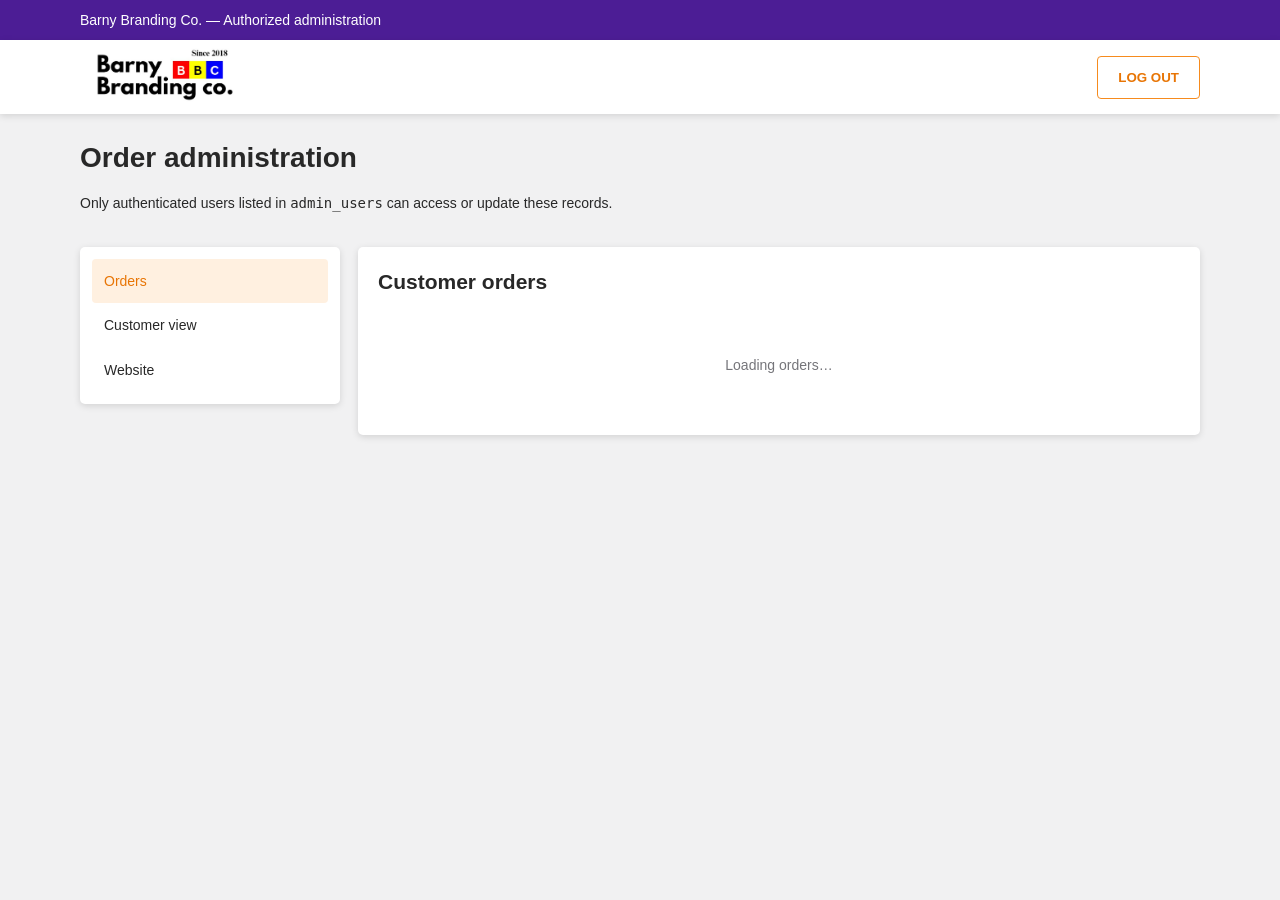
==== admin/index.html @ 915994c2 "Initial commit: existing storefront/portal + platform migration Adds supabase/migrations/002_platfor" ====
<!doctype html><html lang="en"><head><meta charset="utf-8"><meta name="viewport" content="width=device-width,initial-scale=1"><title>Admin Orders | Barny Branding Co.</title><link rel="stylesheet" href="../assets/css/portal.css"></head><body><div class="admin-bar"><div class="portal-wrap">Barny Branding Co. — Authorized administration</div></div><header class="portal-header"><div class="portal-wrap"><a href="../barny-ordering-site.html"><img class="portal-logo" src="../assets/images/barny-logo.jpg" alt="Barny Branding Co."></a><button class="button secondary" id="logout">Log out</button></div></header><main class="dashboard"><div class="portal-wrap"><div class="dashboard-head"><div><h1>Order administration</h1><p>Only authenticated users listed in <code>admin_users</code> can access or update these records.</p></div></div><div class="message" id="message"></div><div class="dashboard-grid"><nav class="sidebar"><a class="active" href="#orders">Orders</a><a href="../account/dashboard.html">Customer view</a><a href="../barny-ordering-site.html">Website</a></nav><div><section class="panel" id="orders"><h2>Customer orders</h2><div class="orders" id="adminOrders"><div class="empty">Loading orders…</div></div></section><section class="panel" id="editor" hidden style="margin-top:18px"><h2>Manage <span id="selectedNumber"></span></h2><form id="adminOrderForm" class="admin-form"><label>Order status<select id="orderStatus"><option value="quote_requested">Quote requested</option><option value="under_review">Under review</option><option value="negotiating">Negotiating</option><option value="quote_sent">Quote sent</option><option value="quote_agreed">Quote agreed</option><option value="artwork_pending">Artwork pending</option><option value="artwork_review">Artwork review</option><option value="artwork_approved">Artwork approved</option><option value="in_production">In production</option><option value="quality_check">Quality check</option><option value="ready_for_delivery">Ready for delivery</option><option value="completed">Completed</option><option value="on_hold">On hold</option><option value="cancelled">Cancelled</option></select></label><label>Payment status<select id="paymentStatus"><option value="not_set">Not set</option><option value="quote_pending">Quote pending</option><option value="unpaid">Unpaid</option><option value="partially_paid">Partially paid</option><option value="paid">Paid</option><option value="refunded">Refunded</option><option value="cancelled">Cancelled</option></select></label><label>Delivery status<select id="deliveryStatus"><option value="not_scheduled">Not scheduled</option><option value="scheduled">Scheduled</option><option value="processing">Processing</option><option value="ready_for_dispatch">Ready for dispatch</option><option value="dispatched">Dispatched</option><option value="in_transit">In transit</option><option value="ready_for_collection">Ready for collection</option><option value="delivered">Delivered</option><option value="delivery_failed">Delivery failed</option><option value="returned">Returned</option><option value="cancelled">Cancelled</option></select></label><label>Total amount<input id="totalAmount" type="number" min="0" step="0.01"></label><label>Expected delivery<input id="expectedDate" type="date"></label><label>Tracking number<input id="trackingNumber"></label><label style="grid-column:1/-1">Delivery address<textarea id="deliveryAddress"></textarea></label><label style="grid-column:1/-1">Internal/customer notes<textarea id="notes"></textarea></label><button class="button" type="submit">Save order update</button></form></section></div></div></div></main><script type="module" src="../assets/js/admin-page.js"></script></body></html>
---- assets/css/portal.css ----
:root{--orange:#f68b1e;--orange-dark:#e87505;--purple:#4c1d95;--ink:#282828;--muted:#75757a;--bg:#f1f1f2;--line:#e5e5e5;--green:#159447;--red:#c93434;--shadow:0 2px 7px rgba(0,0,0,.13)}*{box-sizing:border-box}body{margin:0;background:var(--bg);color:var(--ink);font:14px/1.45 Arial,Helvetica,sans-serif}a{color:inherit}.portal-header{height:74px;background:#fff;box-shadow:var(--shadow);display:flex;align-items:center}.portal-wrap{width:min(1120px,calc(100% - 28px));margin:auto}.portal-header .portal-wrap{display:flex;align-items:center;justify-content:space-between;gap:18px}.portal-logo{width:170px;height:54px;object-fit:contain}.back-link{color:var(--orange-dark);font-weight:700;text-decoration:none}.auth-shell{min-height:calc(100vh - 74px);display:grid;place-items:center;padding:32px 14px}.auth-card{width:min(470px,100%);background:#fff;border-radius:5px;box-shadow:var(--shadow);padding:28px}.auth-card h1{margin:0 0 7px;font-size:27px}.auth-card .intro{color:var(--muted);margin:0 0 22px}.field{margin:0 0 15px}.field label{display:block;font-weight:700;margin:0 0 6px}.field input,.field textarea{width:100%;border:1px solid #aaa;border-radius:4px;padding:12px;outline:none}.field input:focus,.field textarea:focus{border-color:var(--orange);box-shadow:0 0 0 2px #ffe5cb}.button{display:inline-flex;align-items:center;justify-content:center;min-height:43px;padding:0 20px;border:0;border-radius:4px;background:var(--orange);color:#fff;text-transform:uppercase;font-weight:700;text-decoration:none;cursor:pointer}.button:hover{background:var(--orange-dark)}.button.secondary{background:#fff;color:var(--orange-dark);border:1px solid var(--orange)}.button.dark{background:#333}.button:disabled{opacity:.6;cursor:wait}.button.full{width:100%}.auth-links{display:flex;justify-content:space-between;gap:15px;margin-top:18px;font-size:13px}.auth-links a{color:var(--orange-dark)}.message{display:none;margin:14px 0;padding:11px;border-radius:4px}.message.show{display:block}.message.error{background:#ffeded;color:#8b2323;border:1px solid #f0bcbc}.message.success{background:#e8f7ed;color:#126532;border:1px solid #b9dfc5}.dashboard{padding:24px 0 50px}.dashboard-head{display:flex;justify-content:space-between;align-items:center;gap:14px;margin-bottom:20px}.dashboard-head h1{margin:0}.dashboard-grid{display:grid;grid-template-columns:260px 1fr;gap:18px}.panel,.sidebar{background:#fff;border-radius:5px;box-shadow:var(--shadow)}.sidebar{padding:12px;height:max-content}.sidebar a,.sidebar button{display:block;width:100%;border:0;background:none;text-align:left;text-decoration:none;padding:12px;border-radius:4px;cursor:pointer}.sidebar a:hover,.sidebar button:hover,.sidebar .active{background:#fff0e0;color:var(--orange-dark)}.panel{padding:20px}.panel h2{margin-top:0}.profile-grid{display:grid;grid-template-columns:1fr 1fr;gap:0 15px}.orders{display:grid;gap:12px}.order-card{border:1px solid var(--line);border-radius:5px;padding:15px;display:grid;grid-template-columns:1fr auto;gap:12px}.order-card h3{margin:0 0 5px}.order-meta{display:flex;flex-wrap:wrap;gap:8px 16px;color:var(--muted);font-size:12px}.status{display:inline-flex;padding:5px 9px;border-radius:20px;background:#fff0e0;color:#9b4f00;font-weight:700;font-size:11px;text-transform:capitalize}.status.paid,.status.completed,.status.delivered{background:#e5f6eb;color:#11743a}.empty{padding:40px 15px;text-align:center;color:var(--muted)}.order-detail{display:grid;grid-template-columns:1.4fr .8fr;gap:18px}.summary-list{display:grid;grid-template-columns:1fr 1fr;gap:12px}.summary-list div{border:1px solid var(--line);padding:12px;border-radius:4px}.summary-list small{display:block;color:var(--muted)}table{width:100%;border-collapse:collapse}th,td{text-align:left;padding:10px;border-bottom:1px solid var(--line)}.timeline{border-left:2px solid #f4c18e;margin-left:8px;padding-left:20px}.timeline-item{position:relative;margin:0 0 20px}.timeline-item:before{content:"";position:absolute;left:-27px;top:3px;width:11px;height:11px;border-radius:50%;background:var(--orange)}.timeline-item h4{margin:0;text-transform:capitalize}.timeline-item p{margin:4px 0;color:var(--muted)}.config-warning{background:#fff6d9;border:1px solid #e8cf78;color:#654f00;padding:12px;border-radius:4px;margin-bottom:18px}.admin-bar{background:var(--purple);color:#fff;padding:10px 0}.admin-form{display:grid;grid-template-columns:repeat(3,1fr);gap:12px}.admin-form select,.admin-form input,.admin-form textarea{width:100%;padding:10px;border:1px solid #aaa;border-radius:4px}@media(max-width:760px){.portal-logo{width:142px}.dashboard-head{align-items:flex-start}.dashboard-grid,.order-detail{grid-template-columns:1fr}.sidebar{display:flex;overflow:auto}.sidebar a,.sidebar button{width:auto;white-space:nowrap}.profile-grid,.summary-list,.admin-form{grid-template-columns:1fr}.order-card{grid-template-columns:1fr}.auth-card{padding:22px 17px}table{font-size:12px}th,td{padding:8px 5px}}
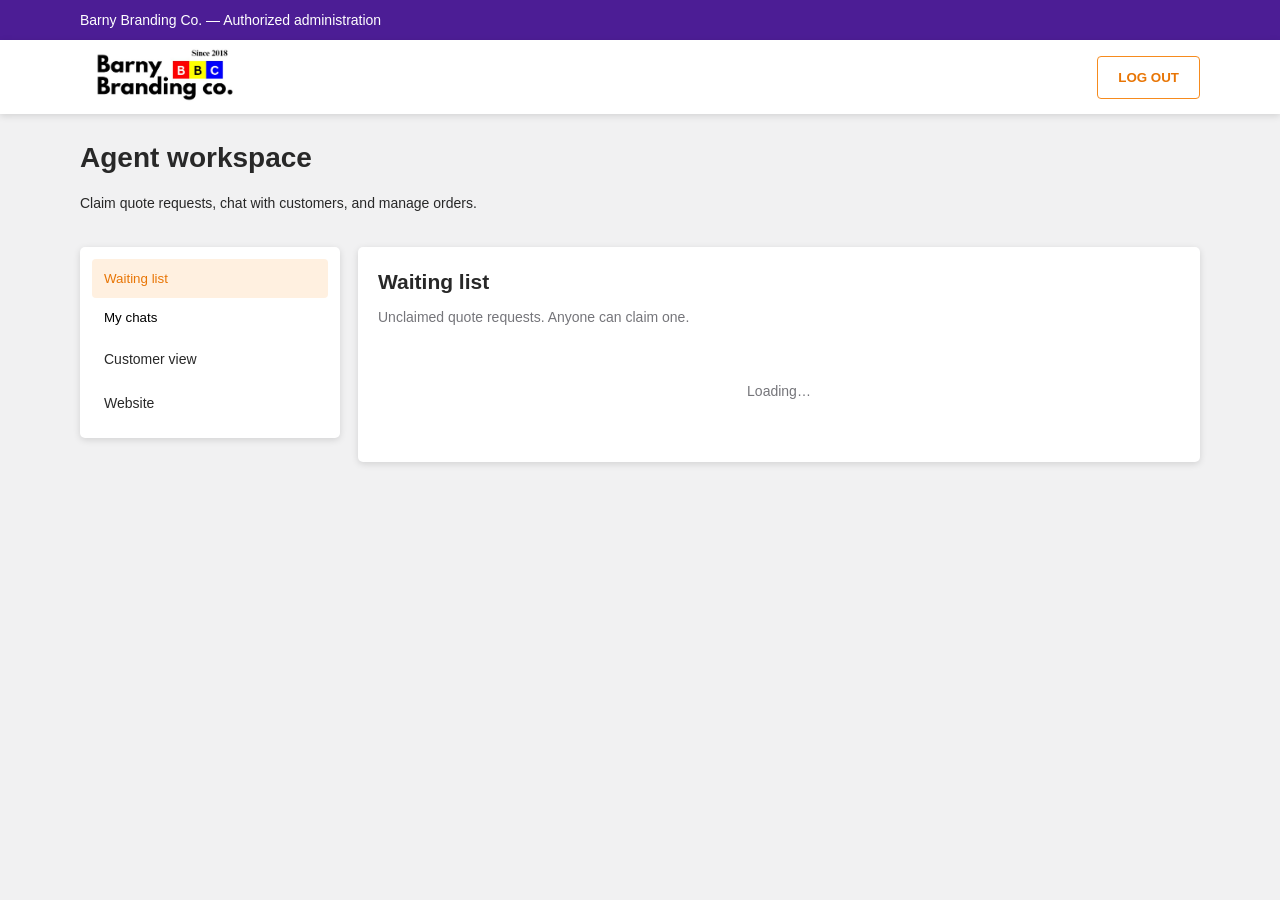
==== commit 1432e2c1: "Add agent workspace, order chat, notifications, and catalogue manager - admin/index.html rebuilt as " ====
--- a/admin/index.html
+++ b/admin/index.html
@@ -1 +1 @@
-<!doctype html><html lang="en"><head><meta charset="utf-8"><meta name="viewport" content="width=device-width,initial-scale=1"><title>Admin Orders | Barny Branding Co.</title><link rel="stylesheet" href="../assets/css/portal.css"></head><body><div class="admin-bar"><div class="portal-wrap">Barny Branding Co. — Authorized administration</div></div><header class="portal-header"><div class="portal-wrap"><a href="../barny-ordering-site.html"><img class="portal-logo" src="../assets/images/barny-logo.jpg" alt="Barny Branding Co."></a><button class="button secondary" id="logout">Log out</button></div></header><main class="dashboard"><div class="portal-wrap"><div class="dashboard-head"><div><h1>Order administration</h1><p>Only authenticated users listed in <code>admin_users</code> can access or update these records.</p></div></div><div class="message" id="message"></div><div class="dashboard-grid"><nav class="sidebar"><a class="active" href="#orders">Orders</a><a href="../account/dashboard.html">Customer view</a><a href="../barny-ordering-site.html">Website</a></nav><div><section class="panel" id="orders"><h2>Customer orders</h2><div class="orders" id="adminOrders"><div class="empty">Loading orders…</div></div></section><section class="panel" id="editor" hidden style="margin-top:18px"><h2>Manage <span id="selectedNumber"></span></h2><form id="adminOrderForm" class="admin-form"><label>Order status<select id="orderStatus"><option value="quote_requested">Quote requested</option><option value="under_review">Under review</option><option value="negotiating">Negotiating</option><option value="quote_sent">Quote sent</option><option value="quote_agreed">Quote agreed</option><option value="artwork_pending">Artwork pending</option><option value="artwork_review">Artwork review</option><option value="artwork_approved">Artwork approved</option><option value="in_production">In production</option><option value="quality_check">Quality check</option><option value="ready_for_delivery">Ready for delivery</option><option value="completed">Completed</option><option value="on_hold">On hold</option><option value="cancelled">Cancelled</option></select></label><label>Payment status<select id="paymentStatus"><option value="not_set">Not set</option><option value="quote_pending">Quote pending</option><option value="unpaid">Unpaid</option><option value="partially_paid">Partially paid</option><option value="paid">Paid</option><option value="refunded">Refunded</option><option value="cancelled">Cancelled</option></select></label><label>Delivery status<select id="deliveryStatus"><option value="not_scheduled">Not scheduled</option><option value="scheduled">Scheduled</option><option value="processing">Processing</option><option value="ready_for_dispatch">Ready for dispatch</option><option value="dispatched">Dispatched</option><option value="in_transit">In transit</option><option value="ready_for_collection">Ready for collection</option><option value="delivered">Delivered</option><option value="delivery_failed">Delivery failed</option><option value="returned">Returned</option><option value="cancelled">Cancelled</option></select></label><label>Total amount<input id="totalAmount" type="number" min="0" step="0.01"></label><label>Expected delivery<input id="expectedDate" type="date"></label><label>Tracking number<input id="trackingNumber"></label><label style="grid-column:1/-1">Delivery address<textarea id="deliveryAddress"></textarea></label><label style="grid-column:1/-1">Internal/customer notes<textarea id="notes"></textarea></label><button class="button" type="submit">Save order update</button></form></section></div></div></div></main><script type="module" src="../assets/js/admin-page.js"></script></body></html>+<!doctype html><html lang="en"><head><meta charset="utf-8"><meta name="viewport" content="width=device-width,initial-scale=1"><title>Agent Workspace | Barny Branding Co.</title><link rel="stylesheet" href="../assets/css/portal.css"></head><body><div class="admin-bar"><div class="portal-wrap">Barny Branding Co. — Authorized administration<span class="role-badge" id="roleBadge" hidden></span></div></div><header class="portal-header"><div class="portal-wrap"><a href="../barny-ordering-site.html"><img class="portal-logo" src="../assets/images/barny-logo.jpg" alt="Barny Branding Co."></a><div class="header-actions"><div id="notifBellContainer"></div><button class="button secondary" id="logout">Log out</button></div></div></header><main class="dashboard"><div class="portal-wrap"><div class="dashboard-head"><div><h1>Agent workspace</h1><p>Claim quote requests, chat with customers, and manage orders.</p></div></div><div class="message" id="message"></div><div class="dashboard-grid"><nav class="sidebar"><button class="active" data-panel="waitingPanel">Waiting list</button><button data-panel="minePanel">My chats</button><button data-panel="allPanel" id="allOrdersTab" hidden>All orders</button><a href="./agents.html" id="agentsLink" hidden>Manage agents</a><a href="./catalogue.html" id="catalogueLink" hidden>Manage catalogue</a><a href="../account/dashboard.html">Customer view</a><a href="../barny-ordering-site.html">Website</a></nav><div><section class="panel dashboard-panel" id="waitingPanel"><h2>Waiting list</h2><p style="color:var(--muted);margin-top:-8px">Unclaimed quote requests. Anyone can claim one.</p><div class="orders" id="waitingOrders"><div class="empty">Loading…</div></div></section><section class="panel dashboard-panel" id="minePanel" hidden><h2>My chats</h2><div class="orders" id="mineOrders"><div class="empty">Loading…</div></div></section><section class="panel dashboard-panel" id="allPanel" hidden><h2>All orders</h2><div class="orders" id="allOrders"><div class="empty">Loading…</div></div></section><section class="panel" id="editor" hidden style="margin-top:18px"><h2>Manage <span id="selectedNumber"></span> <button class="button secondary" id="takeOverBtn" hidden type="button">Take over</button></h2><p class="claimed-by" id="claimedByLabel"></p><div id="chatContainer"></div><form id="adminOrderForm" class="admin-form"><label>Order status<select id="orderStatus"><option value="quote_requested">Quote requested</option><option value="under_review">Under review</option><option value="negotiating">Negotiating</option><option value="quote_sent">Quote sent</option><option value="quote_agreed">Quote agreed</option><option value="artwork_pending">Artwork pending</option><option value="artwork_review">Artwork review</option><option value="artwork_approved">Artwork approved</option><option value="in_production">In production</option><option value="quality_check">Quality check</option><option value="ready_for_delivery">Ready for delivery</option><option value="completed">Completed</option><option value="on_hold">On hold</option><option value="cancelled">Cancelled</option></select></label><label>Payment status<select id="paymentStatus"><option value="not_set">Not set</option><option value="quote_pending">Quote pending</option><option value="unpaid">Unpaid</option><option value="partially_paid">Partially paid</option><option value="paid">Paid</option><option value="refunded">Refunded</option><option value="cancelled">Cancelled</option></select></label><label>Delivery status<select id="deliveryStatus"><option value="not_scheduled">Not scheduled</option><option value="scheduled">Scheduled</option><option value="processing">Processing</option><option value="ready_for_dispatch">Ready for dispatch</option><option value="dispatched">Dispatched</option><option value="in_transit">In transit</option><option value="ready_for_collection">Ready for collection</option><option value="delivered">Delivered</option><option value="delivery_failed">Delivery failed</option><option value="returned">Returned</option><option value="cancelled">Cancelled</option></select></label><label>Total amount<input id="totalAmount" type="number" min="0" step="0.01"></label><label>Expected delivery<input id="expectedDate" type="date"></label><label>Tracking number<input id="trackingNumber"></label><label style="grid-column:1/-1">Delivery address<textarea id="deliveryAddress"></textarea></label><label style="grid-column:1/-1">Internal/customer notes<textarea id="notes"></textarea></label><button class="button" type="submit">Save order update</button></form></section></div></div></div></main><script type="module" src="../assets/js/admin-page.js"></script></body></html>
--- a/assets/css/portal.css
+++ b/assets/css/portal.css
@@ -1 +1,11 @@
 :root{--orange:#f68b1e;--orange-dark:#e87505;--purple:#4c1d95;--ink:#282828;--muted:#75757a;--bg:#f1f1f2;--line:#e5e5e5;--green:#159447;--red:#c93434;--shadow:0 2px 7px rgba(0,0,0,.13)}*{box-sizing:border-box}body{margin:0;background:var(--bg);color:var(--ink);font:14px/1.45 Arial,Helvetica,sans-serif}a{color:inherit}.portal-header{height:74px;background:#fff;box-shadow:var(--shadow);display:flex;align-items:center}.portal-wrap{width:min(1120px,calc(100% - 28px));margin:auto}.portal-header .portal-wrap{display:flex;align-items:center;justify-content:space-between;gap:18px}.portal-logo{width:170px;height:54px;object-fit:contain}.back-link{color:var(--orange-dark);font-weight:700;text-decoration:none}.auth-shell{min-height:calc(100vh - 74px);display:grid;place-items:center;padding:32px 14px}.auth-card{width:min(470px,100%);background:#fff;border-radius:5px;box-shadow:var(--shadow);padding:28px}.auth-card h1{margin:0 0 7px;font-size:27px}.auth-card .intro{color:var(--muted);margin:0 0 22px}.field{margin:0 0 15px}.field label{display:block;font-weight:700;margin:0 0 6px}.field input,.field textarea{width:100%;border:1px solid #aaa;border-radius:4px;padding:12px;outline:none}.field input:focus,.field textarea:focus{border-color:var(--orange);box-shadow:0 0 0 2px #ffe5cb}.button{display:inline-flex;align-items:center;justify-content:center;min-height:43px;padding:0 20px;border:0;border-radius:4px;background:var(--orange);color:#fff;text-transform:uppercase;font-weight:700;text-decoration:none;cursor:pointer}.button:hover{background:var(--orange-dark)}.button.secondary{background:#fff;color:var(--orange-dark);border:1px solid var(--orange)}.button.dark{background:#333}.button:disabled{opacity:.6;cursor:wait}.button.full{width:100%}.auth-links{display:flex;justify-content:space-between;gap:15px;margin-top:18px;font-size:13px}.auth-links a{color:var(--orange-dark)}.message{display:none;margin:14px 0;padding:11px;border-radius:4px}.message.show{display:block}.message.error{background:#ffeded;color:#8b2323;border:1px solid #f0bcbc}.message.success{background:#e8f7ed;color:#126532;border:1px solid #b9dfc5}.dashboard{padding:24px 0 50px}.dashboard-head{display:flex;justify-content:space-between;align-items:center;gap:14px;margin-bottom:20px}.dashboard-head h1{margin:0}.dashboard-grid{display:grid;grid-template-columns:260px 1fr;gap:18px}.panel,.sidebar{background:#fff;border-radius:5px;box-shadow:var(--shadow)}.sidebar{padding:12px;height:max-content}.sidebar a,.sidebar button{display:block;width:100%;border:0;background:none;text-align:left;text-decoration:none;padding:12px;border-radius:4px;cursor:pointer}.sidebar a:hover,.sidebar button:hover,.sidebar .active{background:#fff0e0;color:var(--orange-dark)}.panel{padding:20px}.panel h2{margin-top:0}.profile-grid{display:grid;grid-template-columns:1fr 1fr;gap:0 15px}.orders{display:grid;gap:12px}.order-card{border:1px solid var(--line);border-radius:5px;padding:15px;display:grid;grid-template-columns:1fr auto;gap:12px}.order-card h3{margin:0 0 5px}.order-meta{display:flex;flex-wrap:wrap;gap:8px 16px;color:var(--muted);font-size:12px}.status{display:inline-flex;padding:5px 9px;border-radius:20px;background:#fff0e0;color:#9b4f00;font-weight:700;font-size:11px;text-transform:capitalize}.status.paid,.status.completed,.status.delivered{background:#e5f6eb;color:#11743a}.empty{padding:40px 15px;text-align:center;color:var(--muted)}.order-detail{display:grid;grid-template-columns:1.4fr .8fr;gap:18px}.summary-list{display:grid;grid-template-columns:1fr 1fr;gap:12px}.summary-list div{border:1px solid var(--line);padding:12px;border-radius:4px}.summary-list small{display:block;color:var(--muted)}table{width:100%;border-collapse:collapse}th,td{text-align:left;padding:10px;border-bottom:1px solid var(--line)}.timeline{border-left:2px solid #f4c18e;margin-left:8px;padding-left:20px}.timeline-item{position:relative;margin:0 0 20px}.timeline-item:before{content:"";position:absolute;left:-27px;top:3px;width:11px;height:11px;border-radius:50%;background:var(--orange)}.timeline-item h4{margin:0;text-transform:capitalize}.timeline-item p{margin:4px 0;color:var(--muted)}.config-warning{background:#fff6d9;border:1px solid #e8cf78;color:#654f00;padding:12px;border-radius:4px;margin-bottom:18px}.admin-bar{background:var(--purple);color:#fff;padding:10px 0}.admin-form{display:grid;grid-template-columns:repeat(3,1fr);gap:12px}.admin-form select,.admin-form input,.admin-form textarea{width:100%;padding:10px;border:1px solid #aaa;border-radius:4px}@media(max-width:760px){.portal-logo{width:142px}.dashboard-head{align-items:flex-start}.dashboard-grid,.order-detail{grid-template-columns:1fr}.sidebar{display:flex;overflow:auto}.sidebar a,.sidebar button{width:auto;white-space:nowrap}.profile-grid,.summary-list,.admin-form{grid-template-columns:1fr}.order-card{grid-template-columns:1fr}.auth-card{padding:22px 17px}table{font-size:12px}th,td{padding:8px 5px}}
+.header-actions{display:flex;align-items:center;gap:10px}.role-badge{display:inline-flex;align-items:center;padding:4px 10px;border-radius:20px;background:#efe6ff;color:var(--purple);font-weight:700;font-size:11px;text-transform:uppercase;margin-left:10px}
+.notif-bell-wrap{position:relative}.notif-bell{position:relative;border:0;background:none;font-size:20px;cursor:pointer;line-height:1;padding:6px}.notif-badge{position:absolute;top:-2px;right:-2px;background:var(--red);color:#fff;font-size:10px;font-weight:700;border-radius:10px;min-width:16px;height:16px;display:flex;align-items:center;justify-content:center;padding:0 3px}
+.notif-dropdown{position:absolute;right:0;top:calc(100% + 8px);width:320px;max-height:420px;overflow:auto;background:#fff;border-radius:6px;box-shadow:0 6px 24px rgba(0,0,0,.18);z-index:50}.notif-head{display:flex;justify-content:space-between;align-items:center;padding:12px 14px;border-bottom:1px solid var(--line)}.notif-mark-all{border:0;background:none;color:var(--orange-dark);font-weight:700;font-size:11px;cursor:pointer}
+.notif-list{display:flex;flex-direction:column}.notif-item{display:block;width:100%;text-align:left;border:0;border-bottom:1px solid var(--line);background:#fff;padding:11px 14px;cursor:pointer}.notif-item.unread{background:#fff8ef}.notif-item:hover{background:#fff0e0}.notif-title{font-weight:700;font-size:13px}.notif-body{color:var(--muted);font-size:12px;margin:3px 0}.notif-time{color:#aaa;font-size:11px}
+.order-card-actions{display:flex;flex-direction:column;gap:6px;align-items:flex-end}.claimed-by{font-size:11px;color:var(--muted)}
+.chat-panel{display:flex;flex-direction:column;border:1px solid var(--line);border-radius:6px;margin:16px 0;background:#fafafa}.chat-messages{max-height:360px;overflow-y:auto;padding:14px;display:flex;flex-direction:column;gap:10px}
+.chat-bubble{max-width:78%;padding:9px 12px;border-radius:10px;background:#fff;border:1px solid var(--line)}.chat-bubble.mine{align-self:flex-end;background:#fff0e0;border-color:#ffd9ad}.chat-meta{font-size:10px;color:var(--muted);margin-bottom:3px;text-transform:uppercase;font-weight:700}.chat-body{white-space:pre-wrap;word-break:break-word}.chat-attachment{display:inline-block;margin-top:6px;color:var(--orange-dark);font-weight:700;font-size:12px;text-decoration:none}
+.chat-form{display:flex;gap:8px;padding:10px;border-top:1px solid var(--line);background:#fff}.chat-input{flex:1;border:1px solid #aaa;border-radius:20px;padding:10px 14px;outline:none}.chat-attach{border-radius:50%;width:38px;height:38px;padding:0;min-height:0}.chat-send{border-radius:20px}.chat-file-name{padding:0 14px 10px;font-size:12px;color:var(--muted)}
+@media(max-width:760px){.notif-dropdown{width:280px;right:-60px}.chat-bubble{max-width:90%}}
+[hidden]{display:none!important}
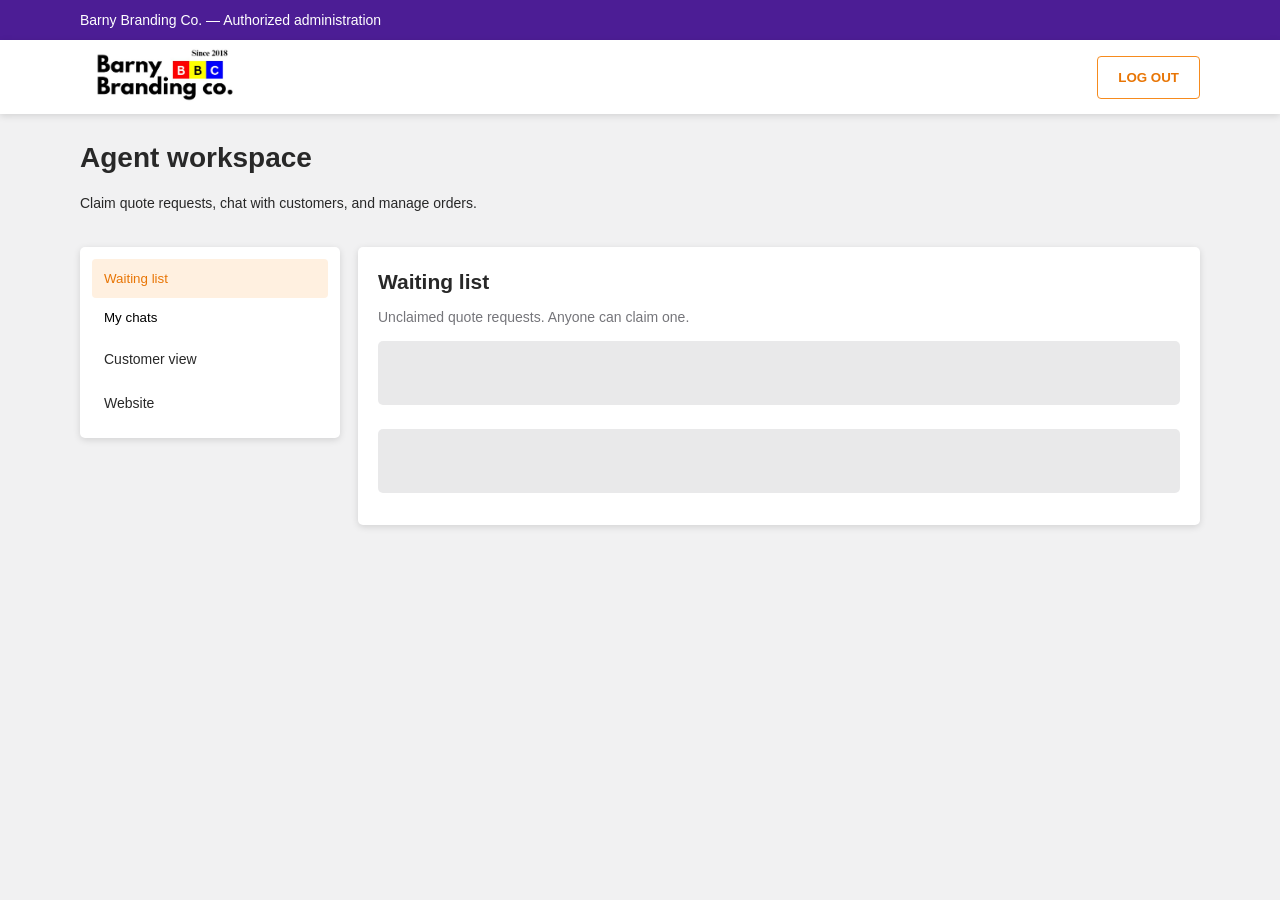
==== commit d6b5362d: "Fix live chat/notifications, add skeletons, dedicated staff login - Root cause of "chat doesn't show" ====
--- a/admin/index.html
+++ b/admin/index.html
@@ -1 +1 @@
-<!doctype html><html lang="en"><head><meta charset="utf-8"><meta name="viewport" content="width=device-width,initial-scale=1"><title>Agent Workspace | Barny Branding Co.</title><link rel="stylesheet" href="../assets/css/portal.css"></head><body><div class="admin-bar"><div class="portal-wrap">Barny Branding Co. — Authorized administration<span class="role-badge" id="roleBadge" hidden></span></div></div><header class="portal-header"><div class="portal-wrap"><a href="../barny-ordering-site.html"><img class="portal-logo" src="../assets/images/barny-logo.jpg" alt="Barny Branding Co."></a><div class="header-actions"><div id="notifBellContainer"></div><button class="button secondary" id="logout">Log out</button></div></div></header><main class="dashboard"><div class="portal-wrap"><div class="dashboard-head"><div><h1>Agent workspace</h1><p>Claim quote requests, chat with customers, and manage orders.</p></div></div><div class="message" id="message"></div><div class="dashboard-grid"><nav class="sidebar"><button class="active" data-panel="waitingPanel">Waiting list</button><button data-panel="minePanel">My chats</button><button data-panel="allPanel" id="allOrdersTab" hidden>All orders</button><a href="./agents.html" id="agentsLink" hidden>Manage agents</a><a href="./catalogue.html" id="catalogueLink" hidden>Manage catalogue</a><a href="../account/dashboard.html">Customer view</a><a href="../barny-ordering-site.html">Website</a></nav><div><section class="panel dashboard-panel" id="waitingPanel"><h2>Waiting list</h2><p style="color:var(--muted);margin-top:-8px">Unclaimed quote requests. Anyone can claim one.</p><div class="orders" id="waitingOrders"><div class="empty">Loading…</div></div></section><section class="panel dashboard-panel" id="minePanel" hidden><h2>My chats</h2><div class="orders" id="mineOrders"><div class="empty">Loading…</div></div></section><section class="panel dashboard-panel" id="allPanel" hidden><h2>All orders</h2><div class="orders" id="allOrders"><div class="empty">Loading…</div></div></section><section class="panel" id="editor" hidden style="margin-top:18px"><h2>Manage <span id="selectedNumber"></span> <button class="button secondary" id="takeOverBtn" hidden type="button">Take over</button></h2><p class="claimed-by" id="claimedByLabel"></p><div id="chatContainer"></div><form id="adminOrderForm" class="admin-form"><label>Order status<select id="orderStatus"><option value="quote_requested">Quote requested</option><option value="under_review">Under review</option><option value="negotiating">Negotiating</option><option value="quote_sent">Quote sent</option><option value="quote_agreed">Quote agreed</option><option value="artwork_pending">Artwork pending</option><option value="artwork_review">Artwork review</option><option value="artwork_approved">Artwork approved</option><option value="in_production">In production</option><option value="quality_check">Quality check</option><option value="ready_for_delivery">Ready for delivery</option><option value="completed">Completed</option><option value="on_hold">On hold</option><option value="cancelled">Cancelled</option></select></label><label>Payment status<select id="paymentStatus"><option value="not_set">Not set</option><option value="quote_pending">Quote pending</option><option value="unpaid">Unpaid</option><option value="partially_paid">Partially paid</option><option value="paid">Paid</option><option value="refunded">Refunded</option><option value="cancelled">Cancelled</option></select></label><label>Delivery status<select id="deliveryStatus"><option value="not_scheduled">Not scheduled</option><option value="scheduled">Scheduled</option><option value="processing">Processing</option><option value="ready_for_dispatch">Ready for dispatch</option><option value="dispatched">Dispatched</option><option value="in_transit">In transit</option><option value="ready_for_collection">Ready for collection</option><option value="delivered">Delivered</option><option value="delivery_failed">Delivery failed</option><option value="returned">Returned</option><option value="cancelled">Cancelled</option></select></label><label>Total amount<input id="totalAmount" type="number" min="0" step="0.01"></label><label>Expected delivery<input id="expectedDate" type="date"></label><label>Tracking number<input id="trackingNumber"></label><label style="grid-column:1/-1">Delivery address<textarea id="deliveryAddress"></textarea></label><label style="grid-column:1/-1">Internal/customer notes<textarea id="notes"></textarea></label><button class="button" type="submit">Save order update</button></form></section></div></div></div></main><script type="module" src="../assets/js/admin-page.js"></script></body></html>
+<!doctype html><html lang="en"><head><meta charset="utf-8"><meta name="viewport" content="width=device-width,initial-scale=1"><title>Agent Workspace | Barny Branding Co.</title><link rel="stylesheet" href="../assets/css/portal.css"></head><body><div class="admin-bar"><div class="portal-wrap">Barny Branding Co. — Authorized administration<span class="role-badge" id="roleBadge" hidden></span></div></div><header class="portal-header"><div class="portal-wrap"><a href="../barny-ordering-site.html"><img class="portal-logo" src="../assets/images/barny-logo.jpg" alt="Barny Branding Co."></a><div class="header-actions"><div id="notifBellContainer"></div><button class="button secondary" id="logout">Log out</button></div></div></header><main class="dashboard"><div class="portal-wrap"><div class="dashboard-head"><div><h1>Agent workspace</h1><p>Claim quote requests, chat with customers, and manage orders.</p></div></div><div class="message" id="message"></div><div class="dashboard-grid"><nav class="sidebar"><button class="active" data-panel="waitingPanel">Waiting list</button><button data-panel="minePanel">My chats</button><button data-panel="allPanel" id="allOrdersTab" hidden>All orders</button><a href="./agents.html" id="agentsLink" hidden>Manage agents</a><a href="./catalogue.html" id="catalogueLink" hidden>Manage catalogue</a><a href="../account/dashboard.html">Customer view</a><a href="../barny-ordering-site.html">Website</a></nav><div><section class="panel dashboard-panel" id="waitingPanel"><h2>Waiting list</h2><p style="color:var(--muted);margin-top:-8px">Unclaimed quote requests. Anyone can claim one.</p><div class="orders" id="waitingOrders"><div class="skeleton skeleton-card"></div><div class="skeleton skeleton-card"></div></div></section><section class="panel dashboard-panel" id="minePanel" hidden><h2>My chats</h2><div class="orders" id="mineOrders"><div class="skeleton skeleton-card"></div><div class="skeleton skeleton-card"></div></div></section><section class="panel dashboard-panel" id="allPanel" hidden><h2>All orders</h2><div class="orders" id="allOrders"><div class="skeleton skeleton-card"></div><div class="skeleton skeleton-card"></div></div></section><section class="panel" id="editor" hidden style="margin-top:18px"><h2>Manage <span id="selectedNumber"></span> <button class="button secondary" id="takeOverBtn" hidden type="button">Take over</button></h2><p class="claimed-by" id="claimedByLabel"></p><div id="chatContainer"></div><form id="adminOrderForm" class="admin-form"><label>Order status<select id="orderStatus"><option value="quote_requested">Quote requested</option><option value="under_review">Under review</option><option value="negotiating">Negotiating</option><option value="quote_sent">Quote sent</option><option value="quote_agreed">Quote agreed</option><option value="artwork_pending">Artwork pending</option><option value="artwork_review">Artwork review</option><option value="artwork_approved">Artwork approved</option><option value="in_production">In production</option><option value="quality_check">Quality check</option><option value="ready_for_delivery">Ready for delivery</option><option value="completed">Completed</option><option value="on_hold">On hold</option><option value="cancelled">Cancelled</option></select></label><label>Payment status<select id="paymentStatus"><option value="not_set">Not set</option><option value="quote_pending">Quote pending</option><option value="unpaid">Unpaid</option><option value="partially_paid">Partially paid</option><option value="paid">Paid</option><option value="refunded">Refunded</option><option value="cancelled">Cancelled</option></select></label><label>Delivery status<select id="deliveryStatus"><option value="not_scheduled">Not scheduled</option><option value="scheduled">Scheduled</option><option value="processing">Processing</option><option value="ready_for_dispatch">Ready for dispatch</option><option value="dispatched">Dispatched</option><option value="in_transit">In transit</option><option value="ready_for_collection">Ready for collection</option><option value="delivered">Delivered</option><option value="delivery_failed">Delivery failed</option><option value="returned">Returned</option><option value="cancelled">Cancelled</option></select></label><label>Total amount<input id="totalAmount" type="number" min="0" step="0.01"></label><label>Expected delivery<input id="expectedDate" type="date"></label><label>Tracking number<input id="trackingNumber"></label><label style="grid-column:1/-1">Delivery address<textarea id="deliveryAddress"></textarea></label><label style="grid-column:1/-1">Internal/customer notes<textarea id="notes"></textarea></label><button class="button" type="submit">Save order update</button></form></section></div></div></div></main><script type="module" src="../assets/js/admin-page.js"></script></body></html>
--- a/assets/css/portal.css
+++ b/assets/css/portal.css
@@ -9,3 +9,10 @@
 .chat-form{display:flex;gap:8px;padding:10px;border-top:1px solid var(--line);background:#fff}.chat-input{flex:1;border:1px solid #aaa;border-radius:20px;padding:10px 14px;outline:none}.chat-attach{border-radius:50%;width:38px;height:38px;padding:0;min-height:0}.chat-send{border-radius:20px}.chat-file-name{padding:0 14px 10px;font-size:12px;color:var(--muted)}
 @media(max-width:760px){.notif-dropdown{width:280px;right:-60px}.chat-bubble{max-width:90%}}
 [hidden]{display:none!important}
+body{animation:barny-fade-in .18s ease}@keyframes barny-fade-in{from{opacity:0}to{opacity:1}}
+.skeleton{background:linear-gradient(90deg,#e9e9ea 25%,#f4f4f5 37%,#e9e9ea 63%);background-size:400% 100%;animation:skeleton-loading 1.4s ease infinite;border-radius:4px}
+@keyframes skeleton-loading{0%{background-position:100% 50%}100%{background-position:0% 50%}}
+.skeleton-card{height:64px;border-radius:5px;margin-bottom:12px}
+.skeleton-line{height:12px;border-radius:3px}
+.skeleton-shelf{margin-bottom:22px}.skeleton-shelf-head{height:20px;width:220px;margin-bottom:14px}.skeleton-rail{display:flex;gap:10px;overflow:hidden}.skeleton-product{flex:1;min-width:0;aspect-ratio:1;border-radius:4px}
+@media(min-width:761px){.skeleton-rail{display:grid;grid-template-columns:repeat(6,1fr)}}
